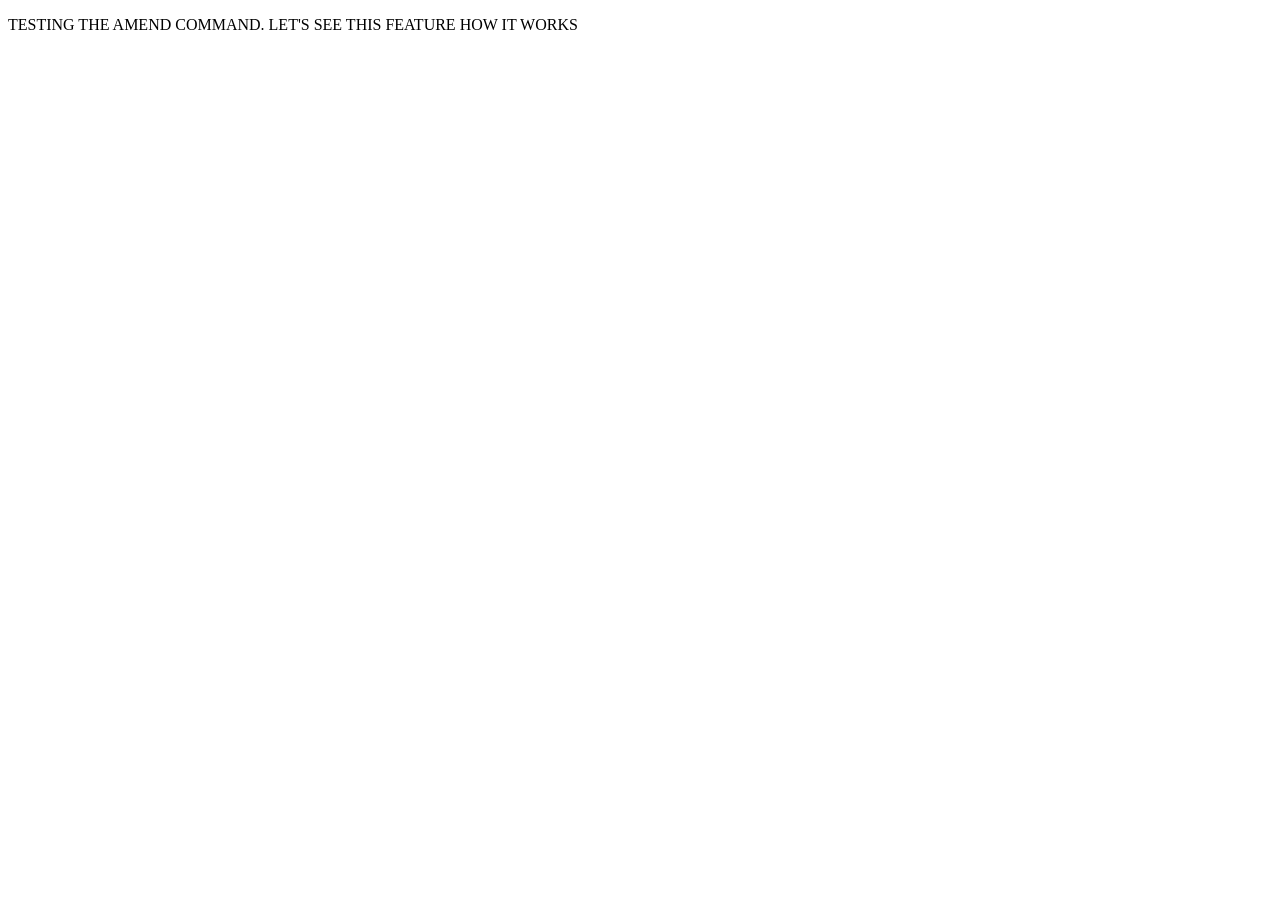
==== amend.html @ 9d8aab55 "Merge branch 'f2'" ====
<!DOCTYPE html>
<html lang="en">
<head>
    <meta charset="UTF-8">
    <meta name="viewport" content="width=device-width, initial-scale=1.0">
    <title>Document</title>
</head>
<body>
    <p>
      TESTING THE AMEND COMMAND. LET'S SEE THIS FEATURE HOW IT WORKS
    </p>
</body>
</html>
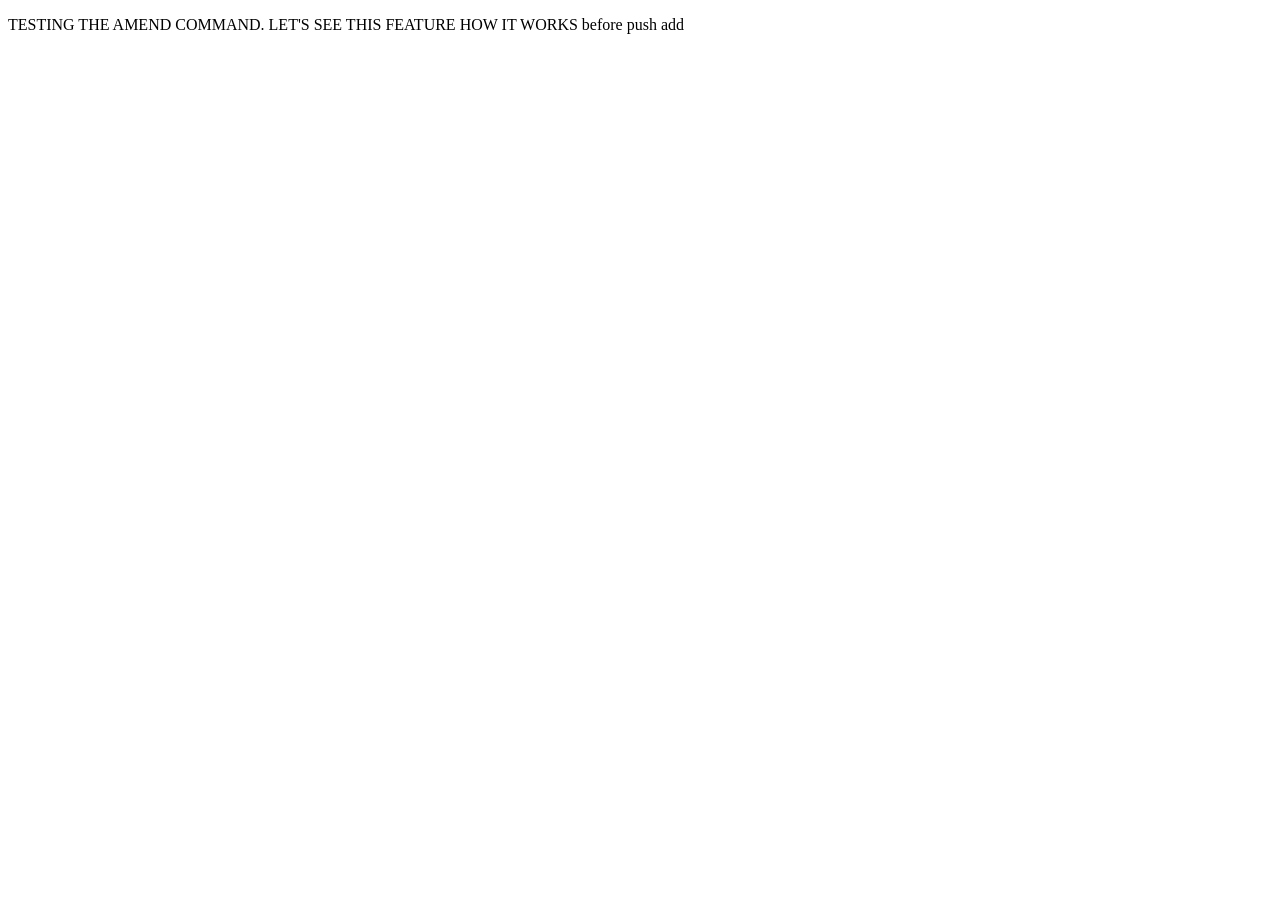
==== commit bdecb33e: "check-update-kiya" ====
--- a/amend.html
+++ b/amend.html
@@ -7,7 +7,7 @@
 </head>
 <body>
     <p>
-      TESTING THE AMEND COMMAND. LET'S SEE THIS FEATURE HOW IT WORKS
+      TESTING THE AMEND COMMAND. LET'S SEE THIS FEATURE HOW IT WORKS before push add
     </p>
 </body>
 </html>
